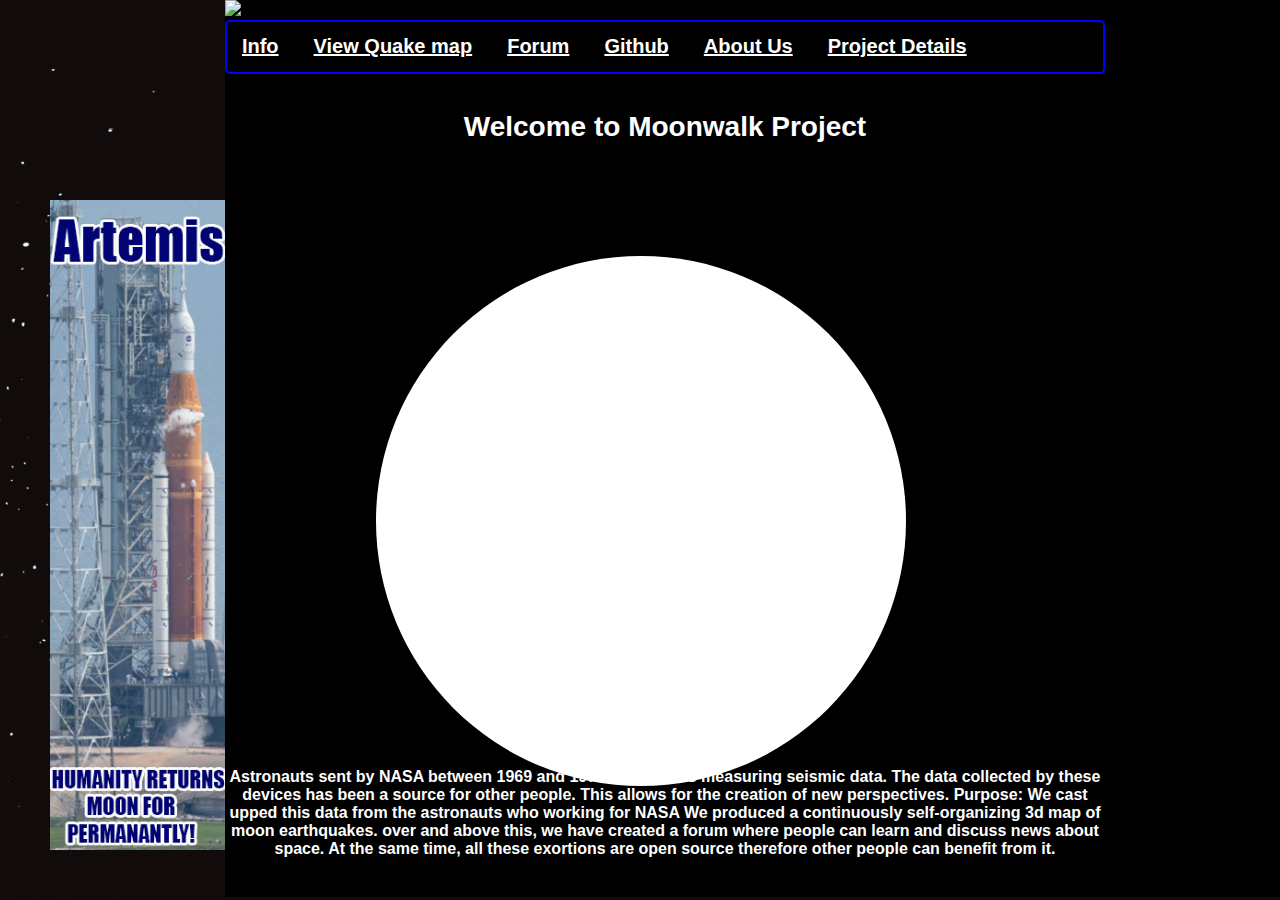
==== index.html @ 53776d70 "inital commit" ====
<!DOCTYPE html>
<html lang="en">
    <div class="screennew">
    <a href="https://www.nasa.gov/specials/artemis/"><img src="new3.jpg" class="neww"/></a>

    <div class="screen">
<head>
    <meta charset="UTF-8">
    <meta http-equiv="X-UA-Compatible" content="IE=edge">
    <meta name="viewport" content="width=device-width, initial-scale=1.0">
    <title>M00NW4LK</title>
    <link rel="stylesheet" href="main.css">
    <script src="https://s3-us-west-2.amazonaws.com/s.cdpn.io/6043/css_globe_PerspectiveTransform.js"></script>
    <script src="https://cdnjs.cloudflare.com/ajax/libs/modernizr/2.8.3/modernizr.min.js" type="text/javascript"></script>
    <script src="https://cdnjs.cloudflare.com/ajax/libs/dat-gui/0.7.9/dat.gui.js" integrity="sha512-Mcz+Mt8k23j06ycA5EJGfyXbtzB6xqEoJxjGftQQoed/zQzem9Lt21LRymjlcm+NUsbF0LOHgfdN8LO8GtKDOw==" crossorigin="anonymous" referrerpolicy="no-referrer"></script>

<img src="Untitled-1.png"/>
<div class="selector">
    <a href="index.html"><h1 class="selectorelement">Info</h1></a>
    <a href="viewmap.html"><h1 class="selectorelement1">View Quake map</h1></a>
    <a href="forum/index.php"><h1 class="selectorelement2">Forum</h1></a>
    <a href="https://github.com/space-scorpions/space-scorpions.github.io"><h1 class="selectorelement3">Github</h1></a>
    <a href="aboutus.html"><h1 class="selectorelement4">About Us</h1></a>
    <a href="projectdetails.html"><h1 class="selectorelement5">Project Details</h1></a>

</div>
<br>
<center><h1 class="title">Welcome to Moonwalk Project</h1></center>


</head>

<body>
<center><div class="world">
        <div class="world-bg"></div>
        <div class="world-globe">
            <div class="world-globe-pole"></div>
            <div class="world-globe-doms-container"></div>
            <div class="world-globe-halo"></div>
        </div>
    </div></center>
    <center><h4 class="introduce">Astronauts sent by NASA between 1969 and 1977 left devices measuring seismic data. The data collected by these devices has been a source for other people. This allows for the creation of new perspectives.
        Purpose: We cast upped this data from  the astronauts who working for NASA We produced a continuously self-organizing 3d map of moon earthquakes. over and above this, we have created a forum where people can learn and discuss news about space. At the same time, all these exortions are open source therefore  other people can benefit from it.
        </h4></center>
<br>

  <!-- <center><iframe src='https://solarsystem.nasa.gov/gltf_embed/2366' width='100%' height='450px' frameborder='0' /></center> -->



</body>


</div>
</div>

<script src="moon.js"></script>
</html>
---- main.css ----
@import "compass/css3";


html, body {
    position: absolute;
    width: 100%;
    height: 100%;
    margin: 0 0;
    font-family: 'Lato', sans-serif;
    background-image: url(uzay3.jpg);
background-size: cover;
background-repeat: repeat;
    color: #fff;
}

.world {
    position: absolute;

    width: 65%;
    height: 80%;
    cursor: pointer;
    cursor: move;
    cursor: -moz-grab;
    cursor: -webkit-grab;
    cursor: grab;
    
}

.world-bg {

    position: absolute;
    width: 100%;
    height: 100%;
    background-position: 50% 50%;
    background-size: cover;
}

.world-globe {

    position: absolute;
    left: 50%;
    top: 50%;
    width: 0;
    height: 0;
}

.world-globe-pole {

    position: absolute;
    width: 530px;
    height: 530px;
    left: -265px;
    top: -265px;
    border-radius: 50% 50%;
    background-color: #fff;
}

.world-globe-doms-container {

    position: absolute;
    left: 50%;
    top: 50%;
    width: 0;
    height: 0;
}

.world-globe-halo {

    position: absolute;
    left: 50%;
    top: 50%;
    width: 730px;
    height: 715px;
    margin-left: -368px;
    margin-top: -350px;
    
}


.info {
    position: absolute;
    left: 0;
    bottom: 0;
    width: 100%;
    padding: 10px 10px;
    box-sizing: border-box;
    background-color: rgba(0, 0, 0, 0.8);
    color: #fff;
    font-size: 12px;
}
.info-desc {
    color: #ddd;
    font-size: 10px;
}
a {
    color: white;
}
.screen{


width: 1000px;
height: auto;
margin-right: auto;
padding-right: 175px;
margin-left: auto;
background-color: black;

}

.selector{

display: flex;
border: 2px solid blue;
border-radius: 5px;

}

.selectorelement8,.selectorelement7,.selectorelement6,.selectorelement5,.selectorelement4,.selectorelement3,.selectorelement2,.selectorelement1{
font-size: 20px;
margin-left: 35px;

}
.selectorelement{
    font-size: 20px;

padding-left: 15px;
}

.title{

color:white;
font-size: 28px;
}

.introduce{

margin-top:625px;


}
.screennew{
display: flex;
}

.neww{

margin-top: 200px;
height: 650px;
margin-left: 50px;
}
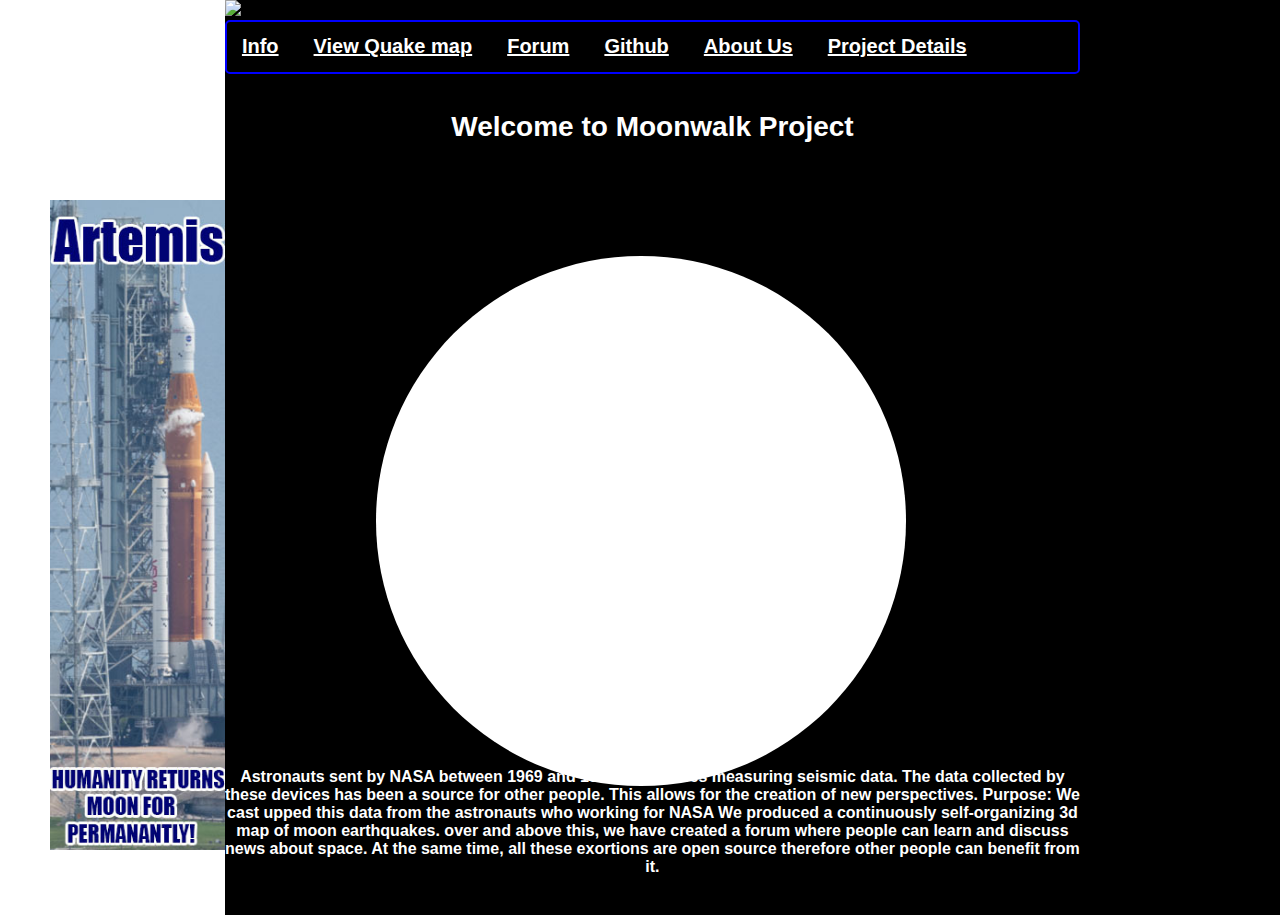
==== commit b84df614: "Add files via upload" ====
--- a/index.html
+++ b/index.html
@@ -1,58 +1,58 @@
-<!DOCTYPE html>
-<html lang="en">
-    <div class="screennew">
-    <a href="https://www.nasa.gov/specials/artemis/"><img src="new3.jpg" class="neww"/></a>
-
-    <div class="screen">
-<head>
-    <meta charset="UTF-8">
-    <meta http-equiv="X-UA-Compatible" content="IE=edge">
-    <meta name="viewport" content="width=device-width, initial-scale=1.0">
-    <title>M00NW4LK</title>
-    <link rel="stylesheet" href="main.css">
-    <script src="https://s3-us-west-2.amazonaws.com/s.cdpn.io/6043/css_globe_PerspectiveTransform.js"></script>
-    <script src="https://cdnjs.cloudflare.com/ajax/libs/modernizr/2.8.3/modernizr.min.js" type="text/javascript"></script>
-    <script src="https://cdnjs.cloudflare.com/ajax/libs/dat-gui/0.7.9/dat.gui.js" integrity="sha512-Mcz+Mt8k23j06ycA5EJGfyXbtzB6xqEoJxjGftQQoed/zQzem9Lt21LRymjlcm+NUsbF0LOHgfdN8LO8GtKDOw==" crossorigin="anonymous" referrerpolicy="no-referrer"></script>
-
-<img src="Untitled-1.png"/>
-<div class="selector">
-    <a href="index.html"><h1 class="selectorelement">Info</h1></a>
-    <a href="viewmap.html"><h1 class="selectorelement1">View Quake map</h1></a>
-    <a href="forum/index.php"><h1 class="selectorelement2">Forum</h1></a>
-    <a href="https://github.com/space-scorpions/space-scorpions.github.io"><h1 class="selectorelement3">Github</h1></a>
-    <a href="aboutus.html"><h1 class="selectorelement4">About Us</h1></a>
-    <a href="projectdetails.html"><h1 class="selectorelement5">Project Details</h1></a>
-
-</div>
-<br>
-<center><h1 class="title">Welcome to Moonwalk Project</h1></center>
-
-
-</head>
-
-<body>
-<center><div class="world">
-        <div class="world-bg"></div>
-        <div class="world-globe">
-            <div class="world-globe-pole"></div>
-            <div class="world-globe-doms-container"></div>
-            <div class="world-globe-halo"></div>
-        </div>
-    </div></center>
-    <center><h4 class="introduce">Astronauts sent by NASA between 1969 and 1977 left devices measuring seismic data. The data collected by these devices has been a source for other people. This allows for the creation of new perspectives.
-        Purpose: We cast upped this data from  the astronauts who working for NASA We produced a continuously self-organizing 3d map of moon earthquakes. over and above this, we have created a forum where people can learn and discuss news about space. At the same time, all these exortions are open source therefore  other people can benefit from it.
-        </h4></center>
-<br>
-
-  <!-- <center><iframe src='https://solarsystem.nasa.gov/gltf_embed/2366' width='100%' height='450px' frameborder='0' /></center> -->
-
-
-
-</body>
-
-
-</div>
-</div>
-
-<script src="moon.js"></script>
+<!DOCTYPE html>
+<html lang="en">
+    <div class="screennew">
+    <a href="https://www.nasa.gov/specials/artemis/"><img src="new3.jpg" class="neww"/></a>
+
+    <div class="screen2">
+<head>
+    <meta charset="UTF-8">
+    <meta http-equiv="X-UA-Compatible" content="IE=edge">
+    <meta name="viewport" content="width=device-width, initial-scale=1.0">
+    <title>M00NW4LK</title>
+    <link rel="stylesheet" href="main.css">
+    <script src="https://s3-us-west-2.amazonaws.com/s.cdpn.io/6043/css_globe_PerspectiveTransform.js"></script>
+    <script src="https://cdnjs.cloudflare.com/ajax/libs/modernizr/2.8.3/modernizr.min.js" type="text/javascript"></script>
+    <script src="https://cdnjs.cloudflare.com/ajax/libs/dat-gui/0.7.9/dat.gui.js" integrity="sha512-Mcz+Mt8k23j06ycA5EJGfyXbtzB6xqEoJxjGftQQoed/zQzem9Lt21LRymjlcm+NUsbF0LOHgfdN8LO8GtKDOw==" crossorigin="anonymous" referrerpolicy="no-referrer"></script>
+
+<img src="Untitled-1.png"/>
+<div class="selector">
+    <a href="index.html"><h1 class="selectorelement">Info</h1></a>
+    <a href="viewmap.html"><h1 class="selectorelement1">View Quake map</h1></a>
+    <a href="forum/index.php"><h1 class="selectorelement2">Forum</h1></a>
+    <a href="https://github.com/space-scorpions/space-scorpions.github.io"><h1 class="selectorelement3">Github</h1></a>
+    <a href="aboutus.html"><h1 class="selectorelement4">About Us</h1></a>
+    <a href="projectdetails.html"><h1 class="selectorelement5">Project Details</h1></a>
+
+</div>
+<br>
+<center><h1 class="title">Welcome to Moonwalk Project</h1></center>
+
+
+</head>
+
+<body>
+<center><div class="world">
+        <div class="world-bg"></div>
+        <div class="world-globe">
+            <div class="world-globe-pole"></div>
+            <div class="world-globe-doms-container"></div>
+            <div class="world-globe-halo"></div>
+        </div>
+    </div></center>
+    <center><h4 class="introduce">Astronauts sent by NASA between 1969 and 1977 left devices measuring seismic data. The data collected by these devices has been a source for other people. This allows for the creation of new perspectives.
+        Purpose: We cast upped this data from  the astronauts who working for NASA We produced a continuously self-organizing 3d map of moon earthquakes. over and above this, we have created a forum where people can learn and discuss news about space. At the same time, all these exortions are open source therefore  other people can benefit from it.
+        </h4></center>
+<br>
+
+  <!-- <center><iframe src='https://solarsystem.nasa.gov/gltf_embed/2366' width='100%' height='450px' frameborder='0' /></center> -->
+
+
+
+</body>
+
+
+</div>
+</div>
+
+<script src="moon.js"></script>
 </html>--- a/main.css
+++ b/main.css
@@ -1,150 +1,162 @@
-@import "compass/css3";
-
-
-html, body {
-    position: absolute;
-    width: 100%;
-    height: 100%;
-    margin: 0 0;
-    font-family: 'Lato', sans-serif;
-    background-image: url(uzay3.jpg);
-background-size: cover;
-background-repeat: repeat;
-    color: #fff;
-}
-
-.world {
-    position: absolute;
-
-    width: 65%;
-    height: 80%;
-    cursor: pointer;
-    cursor: move;
-    cursor: -moz-grab;
-    cursor: -webkit-grab;
-    cursor: grab;
-    
-}
-
-.world-bg {
-
-    position: absolute;
-    width: 100%;
-    height: 100%;
-    background-position: 50% 50%;
-    background-size: cover;
-}
-
-.world-globe {
-
-    position: absolute;
-    left: 50%;
-    top: 50%;
-    width: 0;
-    height: 0;
-}
-
-.world-globe-pole {
-
-    position: absolute;
-    width: 530px;
-    height: 530px;
-    left: -265px;
-    top: -265px;
-    border-radius: 50% 50%;
-    background-color: #fff;
-}
-
-.world-globe-doms-container {
-
-    position: absolute;
-    left: 50%;
-    top: 50%;
-    width: 0;
-    height: 0;
-}
-
-.world-globe-halo {
-
-    position: absolute;
-    left: 50%;
-    top: 50%;
-    width: 730px;
-    height: 715px;
-    margin-left: -368px;
-    margin-top: -350px;
-    
-}
-
-
-.info {
-    position: absolute;
-    left: 0;
-    bottom: 0;
-    width: 100%;
-    padding: 10px 10px;
-    box-sizing: border-box;
-    background-color: rgba(0, 0, 0, 0.8);
-    color: #fff;
-    font-size: 12px;
-}
-.info-desc {
-    color: #ddd;
-    font-size: 10px;
-}
-a {
-    color: white;
-}
-.screen{
-
-
-width: 1000px;
-height: auto;
-margin-right: auto;
-padding-right: 175px;
-margin-left: auto;
-background-color: black;
-
-}
-
-.selector{
-
-display: flex;
-border: 2px solid blue;
-border-radius: 5px;
-
-}
-
-.selectorelement8,.selectorelement7,.selectorelement6,.selectorelement5,.selectorelement4,.selectorelement3,.selectorelement2,.selectorelement1{
-font-size: 20px;
-margin-left: 35px;
-
-}
-.selectorelement{
-    font-size: 20px;
-
-padding-left: 15px;
-}
-
-.title{
-
-color:white;
-font-size: 28px;
-}
-
-.introduce{
-
-margin-top:625px;
-
-
-}
-.screennew{
-display: flex;
-}
-
-.neww{
-
-margin-top: 200px;
-height: 650px;
-margin-left: 50px;
-}
+@import "compass/css3";
+
+
+html, body {
+    position: absolute;
+    width: 100%;
+    height: 100%;
+    margin: 0 0;
+    font-family: 'Lato', sans-serif;
+    background-image: url(uzay4.jpg);
+background-size: cover;
+background-repeat: repeat;
+    color: #fff;
+}
+
+.world {
+    position: absolute;
+
+    width: 65%;
+    height: 80%;
+    cursor: pointer;
+    cursor: move;
+    cursor: -moz-grab;
+    cursor: -webkit-grab;
+    cursor: grab;
+    
+}
+
+.world-bg {
+
+    position: absolute;
+    width: 100%;
+    height: 100%;
+    background-position: 50% 50%;
+    background-size: cover;
+}
+
+.world-globe {
+
+    position: absolute;
+    left: 50%;
+    top: 50%;
+    width: 0;
+    height: 0;
+}
+
+.world-globe-pole {
+
+    position: absolute;
+    width: 530px;
+    height: 530px;
+    left: -265px;
+    top: -265px;
+    border-radius: 50% 50%;
+    background-color: #fff;
+}
+
+.world-globe-doms-container {
+
+    position: absolute;
+    left: 50%;
+    top: 50%;
+    width: 0;
+    height: 0;
+}
+
+.world-globe-halo {
+
+    position: absolute;
+    left: 50%;
+    top: 50%;
+    width: 730px;
+    height: 715px;
+    margin-left: -368px;
+    margin-top: -350px;
+    
+}
+
+
+.info {
+    position: absolute;
+    left: 0;
+    bottom: 0;
+    width: 100%;
+    padding: 10px 10px;
+    box-sizing: border-box;
+    background-color: rgba(0, 0, 0, 0.8);
+    color: #fff;
+    font-size: 12px;
+}
+.info-desc {
+    color: #ddd;
+    font-size: 10px;
+}
+a {
+    color: white;
+}
+.screen{
+
+width: 1000px;
+height: auto;
+margin-right: auto;
+margin-left: auto;
+background-color: black;
+
+}
+
+.screen2{
+
+    width: 1000px;
+    height: auto;
+    margin-right: auto;
+    padding-right: 200px;
+    margin-left: auto;
+    background-color: black;
+    
+    }
+
+
+
+.selector{
+
+display: flex;
+border: 2px solid blue;
+border-radius: 5px;
+
+}
+
+.selectorelement8,.selectorelement7,.selectorelement6,.selectorelement5,.selectorelement4,.selectorelement3,.selectorelement2,.selectorelement1{
+font-size: 20px;
+margin-left: 35px;
+
+}
+.selectorelement{
+    font-size: 20px;
+
+padding-left: 15px;
+}
+
+.title{
+
+color:white;
+font-size: 28px;
+}
+
+.introduce{
+
+margin-top:625px;
+
+
+}
+.screennew{
+display: flex;
+}
+
+.neww{
+
+margin-top: 200px;
+height: 650px;
+margin-left: 50px;
+}
+
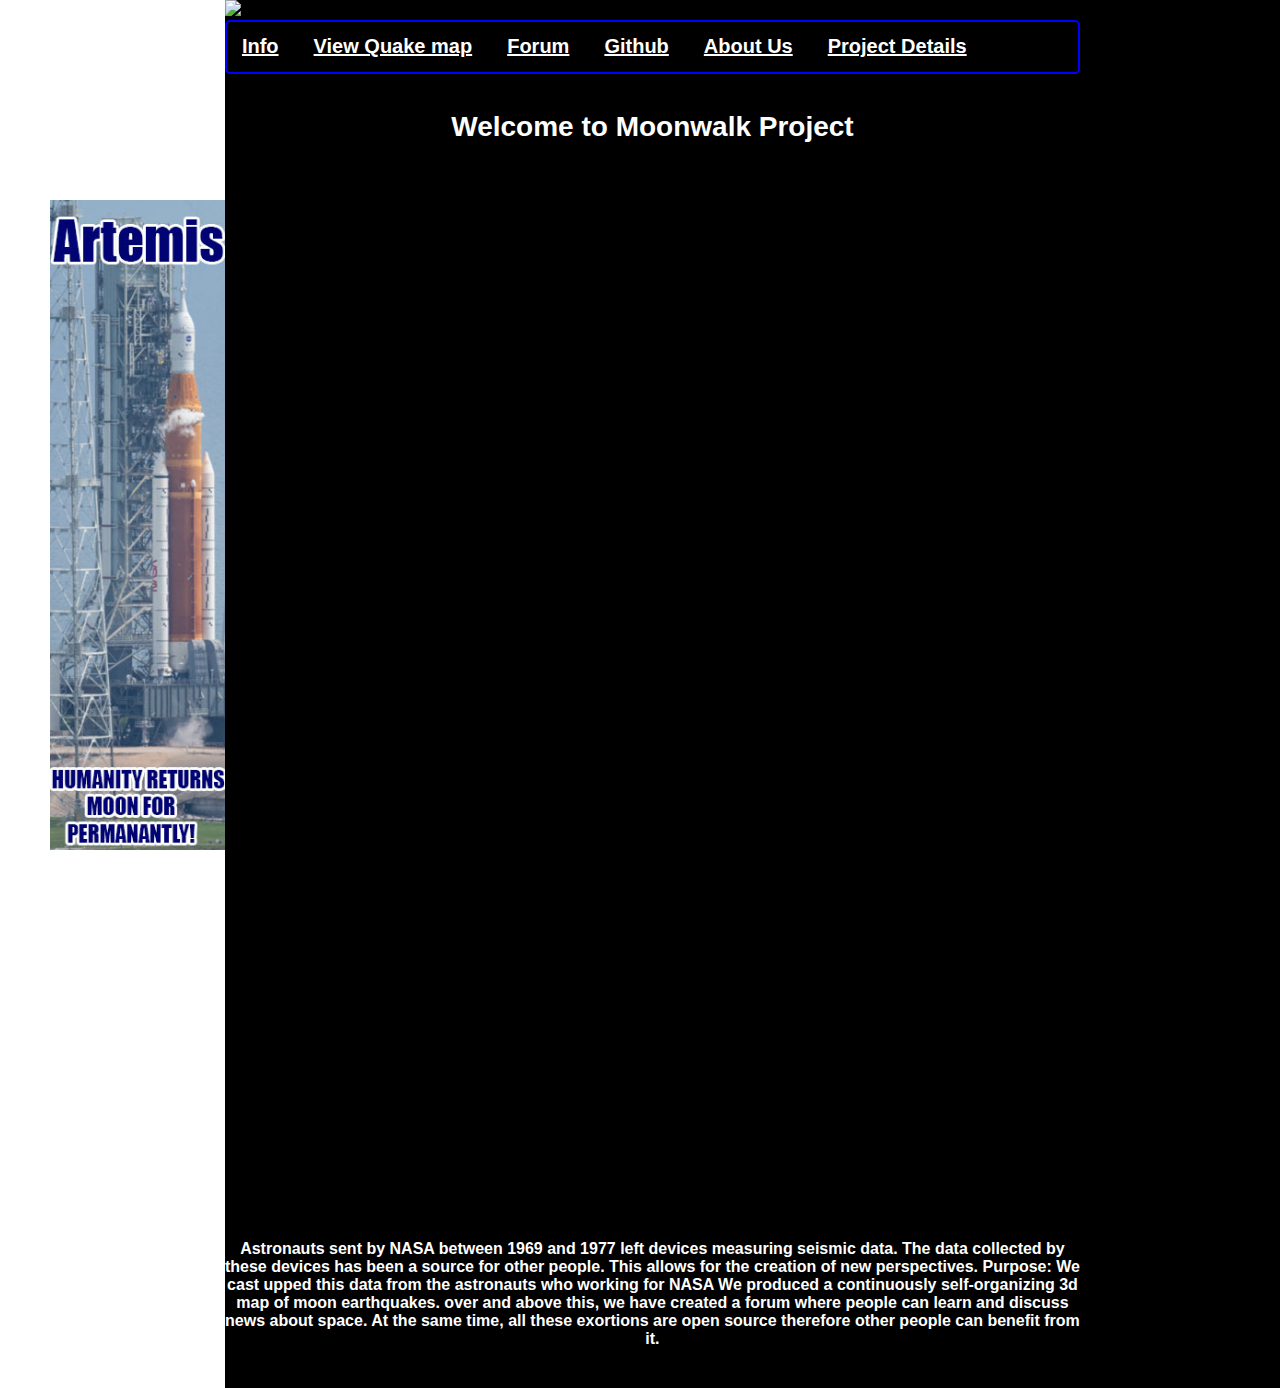
==== commit c5707134: "Update index.html" ====
--- a/index.html
+++ b/index.html
@@ -31,7 +31,9 @@
 </head>
 
 <body>
-<center><div class="world">
+        <iframe src="https://solarsystem.nasa.gov/gltf_embed/2366" width="100%" height="450px" frameborder="0"></body></iframe> <!--
+
+<!--<center><div class="world">
         <div class="world-bg"></div>
         <div class="world-globe">
             <div class="world-globe-pole"></div>
@@ -39,6 +41,7 @@
             <div class="world-globe-halo"></div>
         </div>
     </div></center>
+-->
     <center><h4 class="introduce">Astronauts sent by NASA between 1969 and 1977 left devices measuring seismic data. The data collected by these devices has been a source for other people. This allows for the creation of new perspectives.
         Purpose: We cast upped this data from  the astronauts who working for NASA We produced a continuously self-organizing 3d map of moon earthquakes. over and above this, we have created a forum where people can learn and discuss news about space. At the same time, all these exortions are open source therefore  other people can benefit from it.
         </h4></center>
@@ -55,4 +58,4 @@
 </div>
 
 <script src="moon.js"></script>
-</html>+</html>
